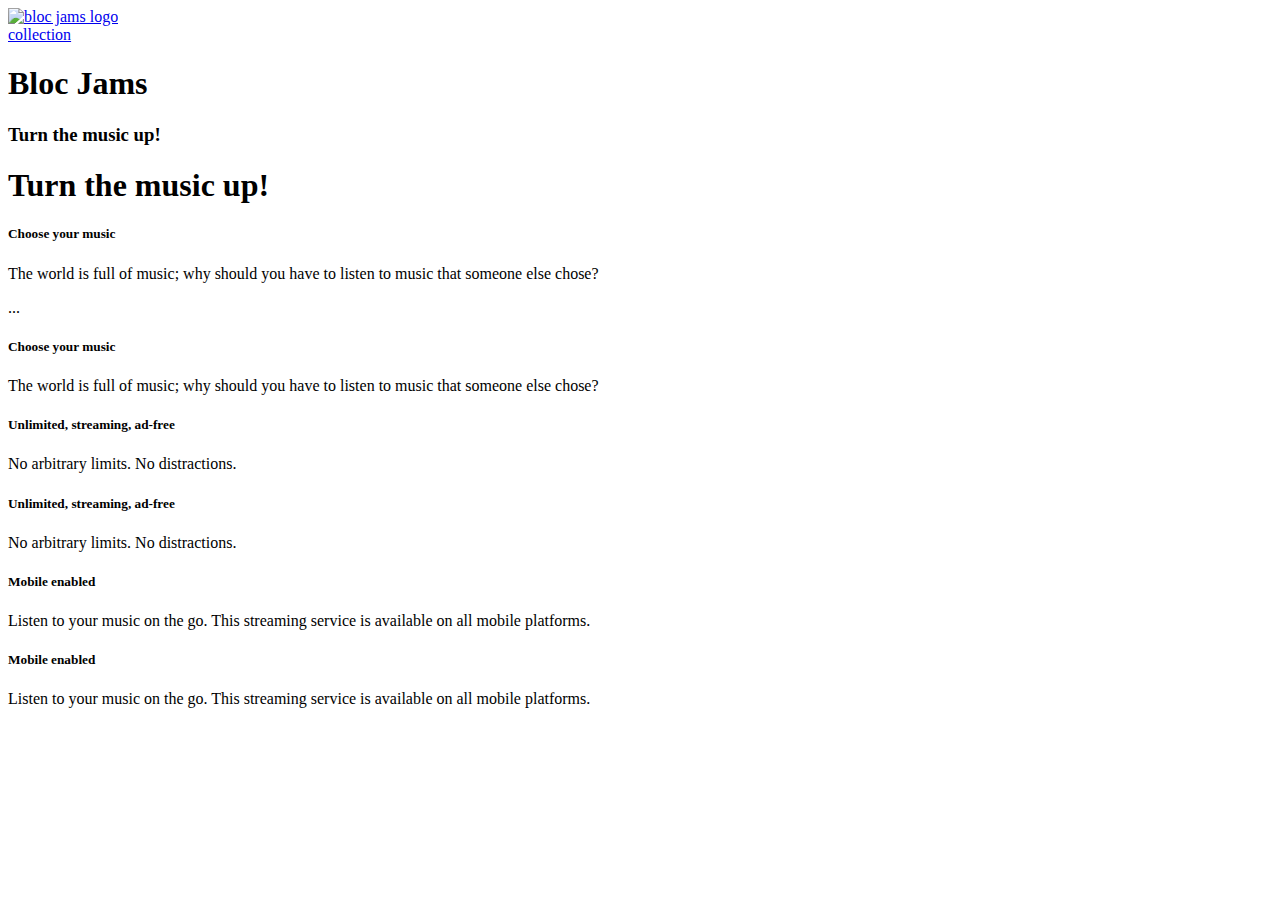
==== index.html @ 25b21c4e "Add files via upload" ====
<!DOCTYPE html>
 <html>
     <head>
         <title>Bloc Jams</title>
         <meta name="viewport" content="width=device-width, initial-scale=1">
         <link rel="stylesheet" type="text/css" href="http://fonts.googleapis.com/css?family=Open+Sans:400,800,600,700,300">
         <link rel="stylesheet" type="text/css" href="http://code.ionicframework.com/ionicons/2.0.1/css/ionicons.min.css">
         <link rel="stylesheet" type="text/css" href="styles/normalize.css">
         <link rel="stylesheet" type="text/css" href="styles/main.css">
         <link rel="stylesheet" type="text/css" href="styles/landing.css">
     </head>
     <body>
      <body class="landing">
           <nav class="navbar"> <!-- nav bar -->
         
        <a href="index.html" class="logo">
             <img src="assets/images/bloc_jams_logo.png" alt="bloc jams logo">
         </a>
         <div class="links-container">
             <a href="collection.html" class="navbar-link">collection</a>
         </div>
         </div>
     </nav>
 <!-- navigation bar -->
      
         <section>
         <section class="hero-content"> <!-- hero content --> <!-- hero content -->
             <h1>Bloc Jams</h1>
             <h3>Turn the music up!</h3>
             <h1 class="hero-title">Turn the music up!</h1>
         </section>
         <section> <!-- selling points -->
             <div>
                 <h5>Choose your music</h5>
                 <p>The world is full of music; why should you have to listen to music that someone else chose?</p>
                 <section class="selling-points">
                 <section class="selling-points container"> <!-- selling points -->
 ... <!-- selling points -->
             <div class="point">
             <div class="point column third">
                 <span class="ion-music-note"></span>
                 <h5 class="point-title">Choose your music</h5>
                 <p class="point-description">The world is full of music; why should you have to listen to music that someone else chose?</p>
             </div>
             <div>
                 <h5>Unlimited, streaming, ad-free</h5>
                 <p>No arbitrary limits. No distractions.</p>
                 <div class="point">
                 <div class="point column third">
                 <span class="ion-radio-waves"></span>
                 <h5 class="point-title">Unlimited, streaming, ad-free</h5>
                 <p class="point-description">No arbitrary limits. No distractions.</p>
             </div>
             <div>
                 <h5>Mobile enabled</h5>
                 <p>Listen to your music on the go. This streaming service is available on all mobile platforms.</p>
                 <div class="point">
                 <div class="point column third">
                 <span class="ion-iphone"></span>
                 <h5 class="point-title">Mobile enabled</h5>
                 <p class="point-description">Listen to your music on the go. This streaming service is available on all mobile platforms.</p>
             </div>
         </section>
     </body>
 </html>
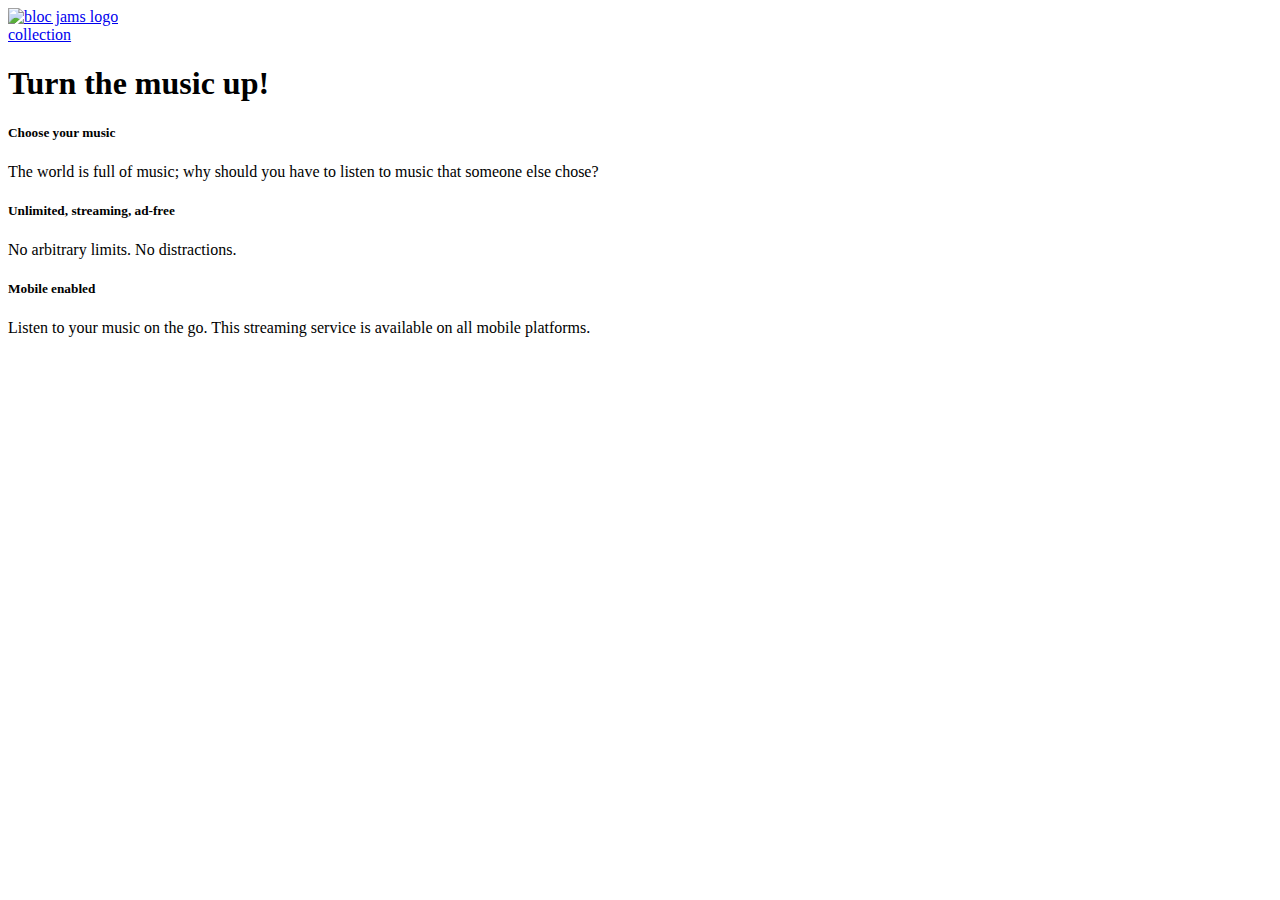
==== commit 3f758ab6: "Add files via upload" ====
--- a/index.html
+++ b/index.html
@@ -5,12 +5,13 @@
          <meta name="viewport" content="width=device-width, initial-scale=1">
          <link rel="stylesheet" type="text/css" href="http://fonts.googleapis.com/css?family=Open+Sans:400,800,600,700,300">
          <link rel="stylesheet" type="text/css" href="http://code.ionicframework.com/ionicons/2.0.1/css/ionicons.min.css">
-         <link rel="stylesheet" type="text/css" href="styles/normalize.css">
-         <link rel="stylesheet" type="text/css" href="styles/main.css">
+          <link rel="stylesheet" type="text/css" href="styles/normalize.css">
+          <link rel="stylesheet" type="text/css" href="styles/main.css">
          <link rel="stylesheet" type="text/css" href="styles/landing.css">
      </head>
      <body>
       <body class="landing">
+
            <nav class="navbar"> <!-- nav bar -->
          
         <a href="index.html" class="logo">
@@ -21,41 +22,25 @@
          </div>
          </div>
      </nav>
+
  <!-- navigation bar -->
-      
-         <section>
-         <section class="hero-content"> <!-- hero content --> <!-- hero content -->
-             <h1>Bloc Jams</h1>
-             <h3>Turn the music up!</h3>
+       <section class="hero-content"> <!-- hero content --> <!-- hero content -->
+            
              <h1 class="hero-title">Turn the music up!</h1>
          </section>
-         <section> <!-- selling points -->
-             <div>
-                 <h5>Choose your music</h5>
-                 <p>The world is full of music; why should you have to listen to music that someone else chose?</p>
-                 <section class="selling-points">
-                 <section class="selling-points container"> <!-- selling points -->
- ... <!-- selling points -->
+  
+                 <section class="selling-points"> <!-- selling points -->
              <div class="point">
-             <div class="point column third">
                  <span class="ion-music-note"></span>
                  <h5 class="point-title">Choose your music</h5>
                  <p class="point-description">The world is full of music; why should you have to listen to music that someone else chose?</p>
-             </div>
-             <div>
-                 <h5>Unlimited, streaming, ad-free</h5>
-                 <p>No arbitrary limits. No distractions.</p>
+                 </div>
                  <div class="point">
-                 <div class="point column third">
                  <span class="ion-radio-waves"></span>
                  <h5 class="point-title">Unlimited, streaming, ad-free</h5>
                  <p class="point-description">No arbitrary limits. No distractions.</p>
-             </div>
-             <div>
-                 <h5>Mobile enabled</h5>
-                 <p>Listen to your music on the go. This streaming service is available on all mobile platforms.</p>
+                 </div>
                  <div class="point">
-                 <div class="point column third">
                  <span class="ion-iphone"></span>
                  <h5 class="point-title">Mobile enabled</h5>
                  <p class="point-description">Listen to your music on the go. This streaming service is available on all mobile platforms.</p>
